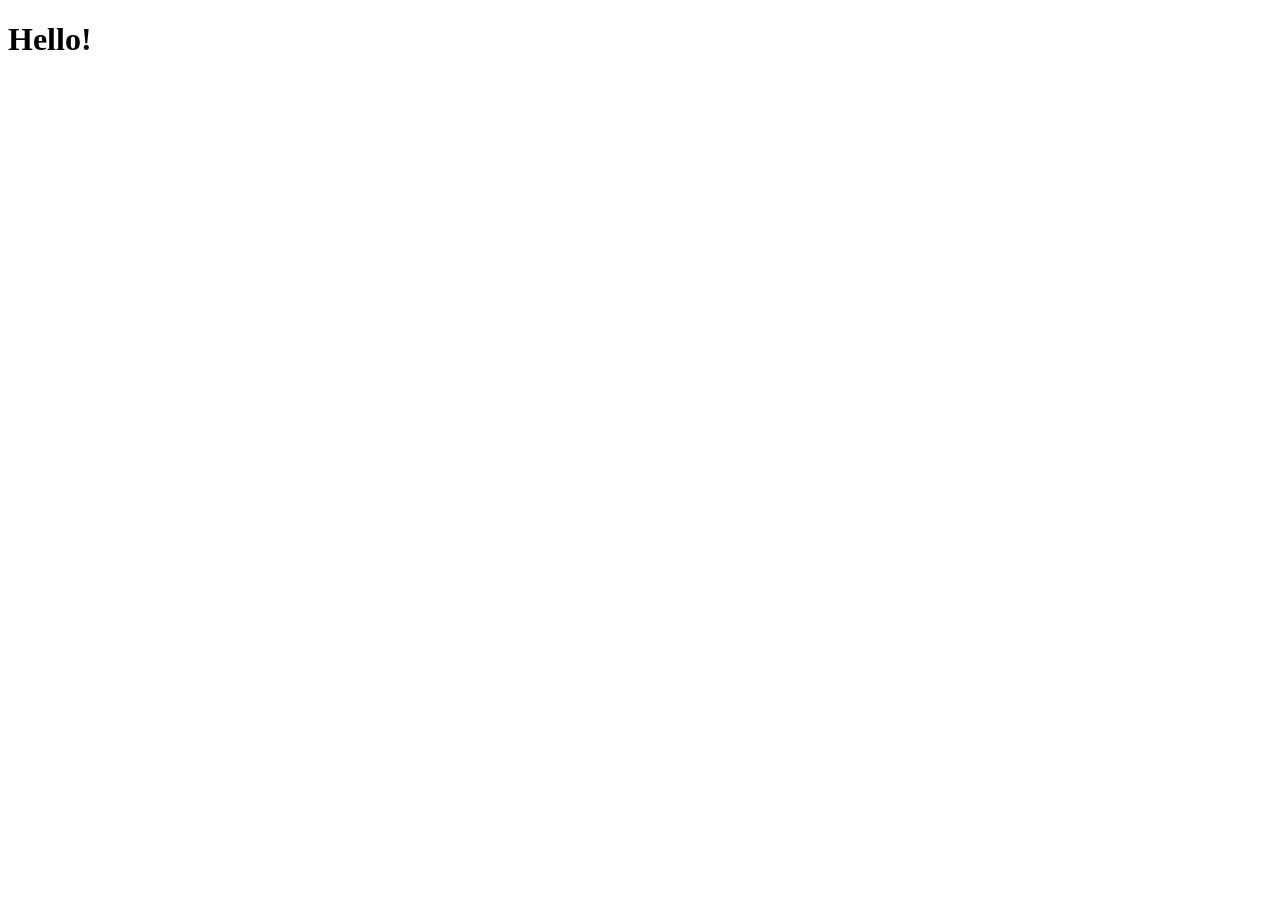
==== examples/index.html @ e76296a3 "first commit" ====
<!DOCTYPE html>
<html lang="en">
<head>
    <meta charset="UTF-8">
    <meta name="viewport" content="width=device-width, initial-scale=1.0">
    <title>Live server example</title>
</head>
<body>
    <h1>Hello!</h1>
    <!-- ADD SOMETHING HERE -->
    <h2>
        
    </h2>
</body>
</html>
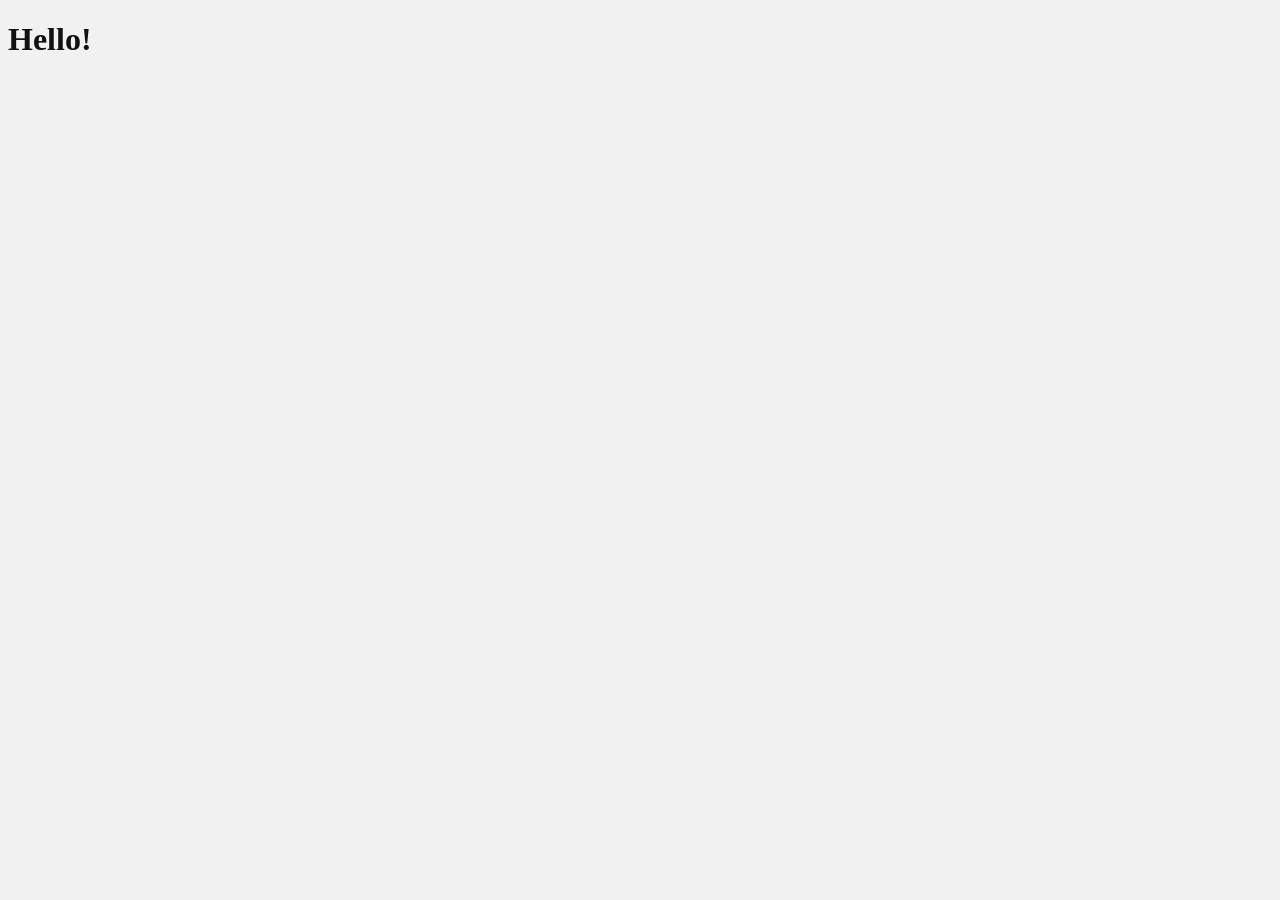
==== commit af08ece2: "up: full refactoring" ====
--- a/examples/index.html
+++ b/examples/index.html
@@ -1,15 +1,16 @@
 <!DOCTYPE html>
 <html lang="en">
+
 <head>
     <meta charset="UTF-8">
     <meta name="viewport" content="width=device-width, initial-scale=1.0">
     <title>Live server example</title>
+    <link rel="stylesheet" href="styles.css">
 </head>
+
 <body>
     <h1>Hello!</h1>
     <!-- ADD SOMETHING HERE -->
-    <h2>
-        
-    </h2>
 </body>
-</html>+
+</html>
--- a/examples/styles.css
+++ b/examples/styles.css
@@ -0,0 +1,4 @@
+body {
+    background-color: #f1f1f1;
+    color: #111111;
+}
